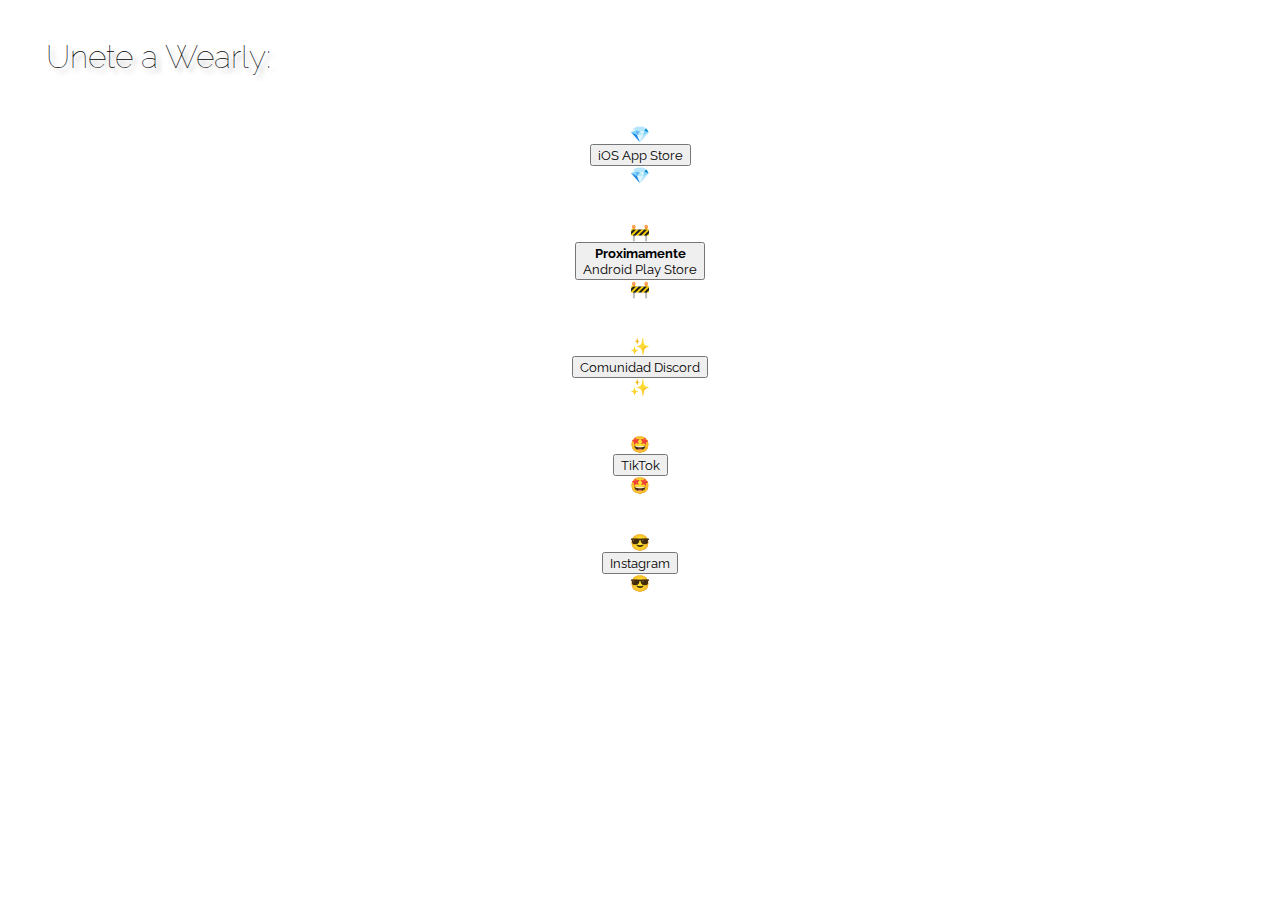
==== join.html @ c082b19f "Add files via upload" ====
<!DOCTYPE html>
<html lang="es" dir="ltr">
  <head>
    <meta charset="utf-8">
    <title>Unete a Wearly</title>
    <link rel="preconnect" href="https://fonts.gstatic.com">
    <link href="https://fonts.googleapis.com/css2?family=Raleway:wght@200;600&display=swap" rel="stylesheet">
    <link href="https://cdn.jsdelivr.net/npm/bootstrap@5.0.0-beta2/dist/css/bootstrap.min.css" rel="stylesheet" integrity="sha384-BmbxuPwQa2lc/FVzBcNJ7UAyJxM6wuqIj61tLrc4wSX0szH/Ev+nYRRuWlolflfl" crossorigin="anonymous">
  </head>
  <body>
    <h1 style="text-shadow: 4px 4px 4px #aaa;font-family: 'Raleway', sans-serif; font-weight:100; margin-left:3%; margin-top:3%; margin-bottom: 4%;">Unete a Wearly:</h1>

<!--iOS Container-->
      <div class="container" style="margin-bottom: 3%;">
        <div class="row">
          <div class="col-sm">
            <div class="nil" style="text-align: center;">
              💎
            </div>
          </div>
          <div class="col-sm">
            <div class="nil" style="text-align: center;">
              <button onclick="window.open('https://apps.apple.com/app/id1510229298','_blank')" type="button" class="btn btn-outline-dark" style="font-family: 'Raleway', sans-serif;">iOS App Store</button>
            </div>
          </div>
          <div class="col-sm">
            <div class="nil" style="text-align: center;">
              💎
            </div>
          </div>
        </div>
      </div>
<!--Android Container-->
      <div class="container" style="margin-bottom: 3%;">
        <div class="row">
          <div class="col">
            <div class="nil" style="text-align: center;">
              🚧
            </div>
          </div>
          <div class="col">
            <div class="nil" style="text-align: center;">
              <button type="button" class="btn btn-outline-success" style="font-family: 'Raleway', sans-serif; "><strong>Proximamente</strong> <br> Android Play Store</button>
            </div>
          </div>
          <div class="col">
            <div class="nil" style="text-align: center;">
              🚧
            </div>
          </div>
        </div>
      </div>

<!--Discord Container-->
      <div class="container" style="margin-bottom: 3%;" >
        <div class="row">
          <div class="col">
            <div class="nil" style="text-align: center;">
              ✨
            </div>
          </div>
          <div class="col">
            <div class="nil" style="text-align: center;">
              <button  onclick="window.open('https://discord.gg/aGBzySFSTy','_blank')" type="button" class="btn btn-outline-danger" style="font-family: 'Raleway', sans-serif; ">Comunidad Discord</button>
            </div>
          </div>
          <div class="col">
            <div class="nil" style="text-align: center;">
              ✨
            </div>
          </div>
        </div>
      </div>
<!--TikTok Container-->
      <div class="container" style="margin-bottom: 3%;" >
        <div class="row">
          <div class="col">
            <div class="nil" style="text-align: center;">
              🤩
            </div>
          </div>
          <div class="col">
            <div class="nil" style="text-align: center;">
              <button onclick="window.open('https://vm.tiktok.com/ZSajDDpY/','_blank')" type="button" class="btn btn-outline-info" style="font-family: 'Raleway', sans-serif; ">TikTok</button>
            </div>
          </div>
          <div class="col">
            <div class="nil" style="text-align: center;">
              🤩
            </div>
          </div>
        </div>
      </div>
<!--Instagram Container-->
      <div class="container" style="margin-bottom: 3%;" >
        <div class="row">
          <div class="col">
            <div class="nil" style="text-align: center;">
              😎
            </div>
          </div>
          <div class="col">
            <div class="nil" style="text-align: center;">
              <button onclick="window.open('https://www.instagram.com/wearlyapp/','_blank')" type="button" class="btn btn-outline-warning" style="font-family: 'Raleway', sans-serif; ">Instagram</button>
            </div>
          </div>
          <div class="col">
            <div class="nil" style="text-align: center;">
              😎
            </div>
          </div>
        </div>
      </div>

    <script src="https://cdn.jsdelivr.net/npm/@popperjs/core@2.6.0/dist/umd/popper.min.js" integrity="sha384-KsvD1yqQ1/1+IA7gi3P0tyJcT3vR+NdBTt13hSJ2lnve8agRGXTTyNaBYmCR/Nwi" crossorigin="anonymous"></script>
    <script src="https://cdn.jsdelivr.net/npm/bootstrap@5.0.0-beta2/dist/js/bootstrap.min.js" integrity="sha384-nsg8ua9HAw1y0W1btsyWgBklPnCUAFLuTMS2G72MMONqmOymq585AcH49TLBQObG" crossorigin="anonymous"></script>
  </body>
</html>
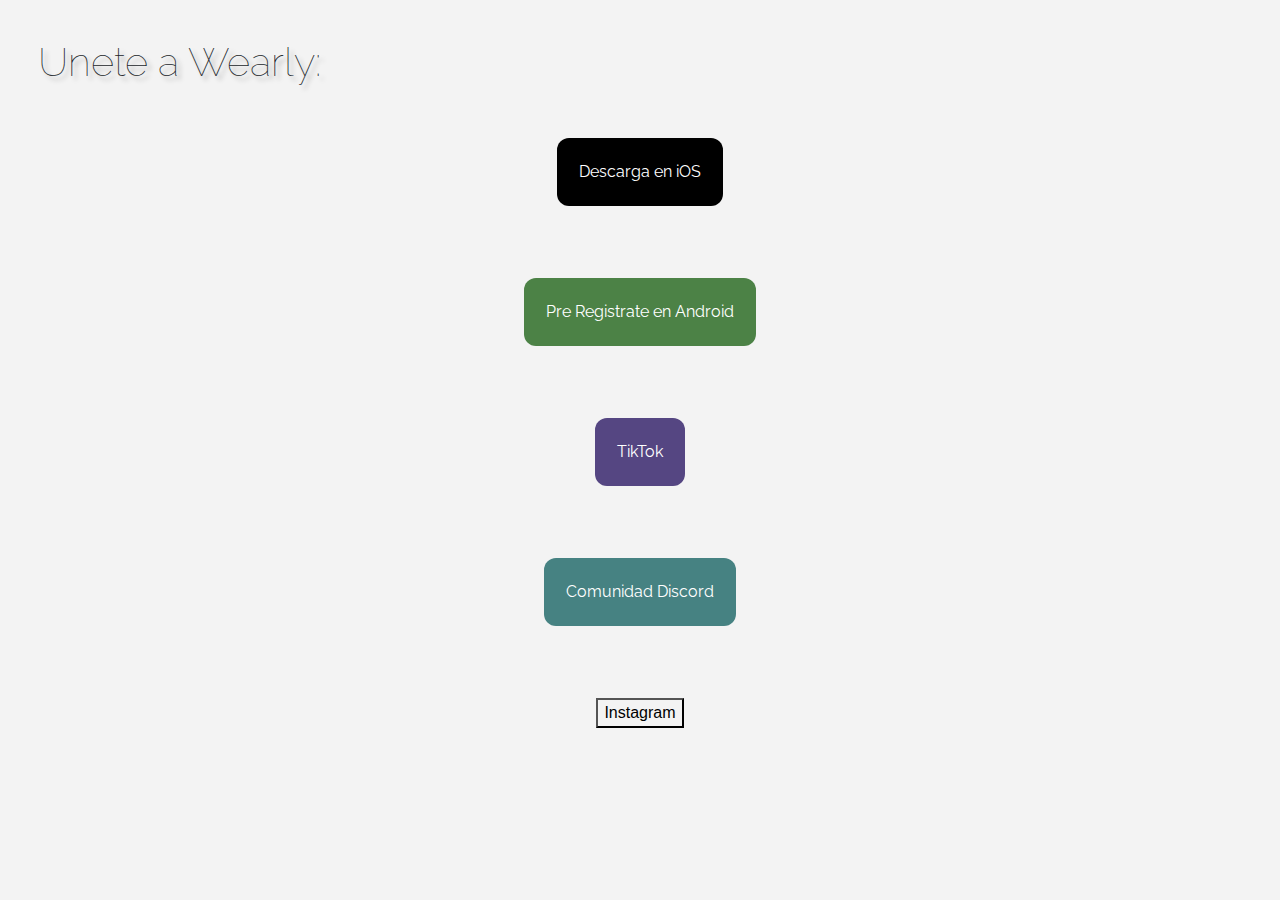
==== commit 63a22a9d: "Add files via upload" ====
--- a/join.html
+++ b/join.html
@@ -3,115 +3,31 @@
   <head>
     <meta charset="utf-8">
     <title>Unete a Wearly</title>
-    <link rel="preconnect" href="https://fonts.gstatic.com">
-    <link href="https://fonts.googleapis.com/css2?family=Raleway:wght@200;600&display=swap" rel="stylesheet">
-    <link href="https://cdn.jsdelivr.net/npm/bootstrap@5.0.0-beta2/dist/css/bootstrap.min.css" rel="stylesheet" integrity="sha384-BmbxuPwQa2lc/FVzBcNJ7UAyJxM6wuqIj61tLrc4wSX0szH/Ev+nYRRuWlolflfl" crossorigin="anonymous">
+
+    <link rel="stylesheet" href="indexstyle.css">
+    <link rel="icon" type="image/png" href="images/favicon.ico">
+    <link href="https://fonts.googleapis.com/css2?family=Raleway:wght@400;600&display=swap" rel="stylesheet">
+    <link rel="stylesheet" href="https://stackpath.bootstrapcdn.com/bootstrap/4.3.1/css/bootstrap.min.css" integrity="sha384-ggOyR0iXCbMQv3Xipma34MD+dH/1fQ784/j6cY/iJTQUOhcWr7x9JvoRxT2MZw1T" crossorigin="anonymous">
   </head>
-  <body>
+  <body style="background-color: #F3F3F3">
     <h1 style="text-shadow: 4px 4px 4px #aaa;font-family: 'Raleway', sans-serif; font-weight:100; margin-left:3%; margin-top:3%; margin-bottom: 4%;">Unete a Wearly:</h1>
-
-<!--iOS Container-->
-      <div class="container" style="margin-bottom: 3%;">
-        <div class="row">
-          <div class="col-sm">
-            <div class="nil" style="text-align: center;">
-              💎
-            </div>
-          </div>
-          <div class="col-sm">
-            <div class="nil" style="text-align: center;">
-              <button onclick="window.open('https://apps.apple.com/app/id1510229298','_blank')" type="button" class="btn btn-outline-dark" style="font-family: 'Raleway', sans-serif;">iOS App Store</button>
-            </div>
-          </div>
-          <div class="col-sm">
-            <div class="nil" style="text-align: center;">
-              💎
-            </div>
-          </div>
+      <div style="text-align:center;">
+        <div class="container" style="margin-bottom: 3%;">
+          <button onclick="window.open('https://apps.apple.com/app/id1510229298','_blank')" class="button-ios">Descarga en iOS</button>
+        </div>
+        <div class="container" style="margin-bottom: 3%;">
+          <button onclick="window.open('https://play.google.com/store/apps/details?id=com.wearly.wearlyappandroid','_blank')" class="button-android">Pre Registrate en Android</button>
+        </div>
+        <div class="container" style="margin-bottom: 3%;">
+          <button onclick="window.open('https://vm.tiktok.com/ZSajDDpY/','_blank')" class="button-tiktok">TikTok</button>
+        </div>
+        <div class="container" style="margin-bottom: 3%;">
+          <button onclick="window.open('https://discord.gg/CTQBTRs45G','_blank')" class="button-discord">Comunidad Discord</button>
+        </div>
+        <div class="container" style="margin-bottom: 3%;">
+          <button onclick="window.open('https://www.instagram.com/wearlyapp/','_blank')" class="button-instagram">Instagram</button>
         </div>
       </div>
-<!--Android Container-->
-      <div class="container" style="margin-bottom: 3%;">
-        <div class="row">
-          <div class="col">
-            <div class="nil" style="text-align: center;">
-              🚧
-            </div>
-          </div>
-          <div class="col">
-            <div class="nil" style="text-align: center;">
-              <button type="button" class="btn btn-outline-success" style="font-family: 'Raleway', sans-serif; "><strong>Proximamente</strong> <br> Android Play Store</button>
-            </div>
-          </div>
-          <div class="col">
-            <div class="nil" style="text-align: center;">
-              🚧
-            </div>
-          </div>
-        </div>
-      </div>
-
-<!--Discord Container-->
-      <div class="container" style="margin-bottom: 3%;" >
-        <div class="row">
-          <div class="col">
-            <div class="nil" style="text-align: center;">
-              ✨
-            </div>
-          </div>
-          <div class="col">
-            <div class="nil" style="text-align: center;">
-              <button  onclick="window.open('https://discord.gg/aGBzySFSTy','_blank')" type="button" class="btn btn-outline-danger" style="font-family: 'Raleway', sans-serif; ">Comunidad Discord</button>
-            </div>
-          </div>
-          <div class="col">
-            <div class="nil" style="text-align: center;">
-              ✨
-            </div>
-          </div>
-        </div>
-      </div>
-<!--TikTok Container-->
-      <div class="container" style="margin-bottom: 3%;" >
-        <div class="row">
-          <div class="col">
-            <div class="nil" style="text-align: center;">
-              🤩
-            </div>
-          </div>
-          <div class="col">
-            <div class="nil" style="text-align: center;">
-              <button onclick="window.open('https://vm.tiktok.com/ZSajDDpY/','_blank')" type="button" class="btn btn-outline-info" style="font-family: 'Raleway', sans-serif; ">TikTok</button>
-            </div>
-          </div>
-          <div class="col">
-            <div class="nil" style="text-align: center;">
-              🤩
-            </div>
-          </div>
-        </div>
-      </div>
-<!--Instagram Container-->
-      <div class="container" style="margin-bottom: 3%;" >
-        <div class="row">
-          <div class="col">
-            <div class="nil" style="text-align: center;">
-              😎
-            </div>
-          </div>
-          <div class="col">
-            <div class="nil" style="text-align: center;">
-              <button onclick="window.open('https://www.instagram.com/wearlyapp/','_blank')" type="button" class="btn btn-outline-warning" style="font-family: 'Raleway', sans-serif; ">Instagram</button>
-            </div>
-          </div>
-          <div class="col">
-            <div class="nil" style="text-align: center;">
-              😎
-            </div>
-          </div>
-        </div>
-      </div>
-
     <script src="https://cdn.jsdelivr.net/npm/@popperjs/core@2.6.0/dist/umd/popper.min.js" integrity="sha384-KsvD1yqQ1/1+IA7gi3P0tyJcT3vR+NdBTt13hSJ2lnve8agRGXTTyNaBYmCR/Nwi" crossorigin="anonymous"></script>
     <script src="https://cdn.jsdelivr.net/npm/bootstrap@5.0.0-beta2/dist/js/bootstrap.min.js" integrity="sha384-nsg8ua9HAw1y0W1btsyWgBklPnCUAFLuTMS2G72MMONqmOymq585AcH49TLBQObG" crossorigin="anonymous"></script>
   </body>
--- a/indexstyle.css
+++ b/indexstyle.css
@@ -0,0 +1,99 @@
+* {
+  background-color: #F3F3F3;
+}
+
+.main-title {
+  margin-top: 6%;
+  font-size: 400%;
+  font-family: Raleway;
+  font-style: normal;
+  font-weight: 600;
+}
+
+.button-ios {
+  background-color: #000000;
+  border: none;
+  color: white;
+  padding: 2%;
+  text-align: center;
+  text-decoration: none;
+  display: inline-block;
+  font-size: 100%;
+  font-family: Raleway;
+  font-style: normal;
+  border-radius: 12px;
+  margin-bottom: 3%;
+}
+
+.button-android {
+  background-color: #4c8246;
+  border: none;
+  color: white;
+  padding: 2%;
+  text-align: center;
+  text-decoration: none;
+  display: inline-block;
+  font-size: 100%;
+  font-family: Raleway;
+  font-style: normal;
+  border-radius: 12px;
+  margin-left: 3%;
+  margin-right: 3%;
+  margin-bottom: 3%;
+}
+
+.button-tiktok {
+  background-color: #554682;
+  border: none;
+  color: white;
+  padding: 2%;
+  text-align: center;
+  text-decoration: none;
+  display: inline-block;
+  font-size: 100%;
+  font-family: Raleway;
+  font-style: normal;
+  border-radius: 12px;
+  margin-left: 3%;
+  margin-right: 3%;
+  margin-bottom: 3%;
+}
+
+.button-discord {
+  background-color: #468282;
+  border: none;
+  color: white;
+  padding: 2%;
+  text-align: center;
+  text-decoration: none;
+  display: inline-block;
+  font-size: 100%;
+  font-family: Raleway;
+  font-style: normal;
+  border-radius: 12px;
+  margin-bottom: 3%;
+}
+
+.images {
+  text-align: center;
+  width: 80%;
+  height: auto;
+}
+
+.last-row {
+  font-family: Raleway;
+  font-style: normal;
+  font-weight: normal;
+  font-size: 100%;
+  margin-left: 15%;
+  margin-right: 15%;
+}
+
+a:link {
+  text-decoration:none;
+  color:black;
+}
+
+a:visited {
+  color:black;
+}
